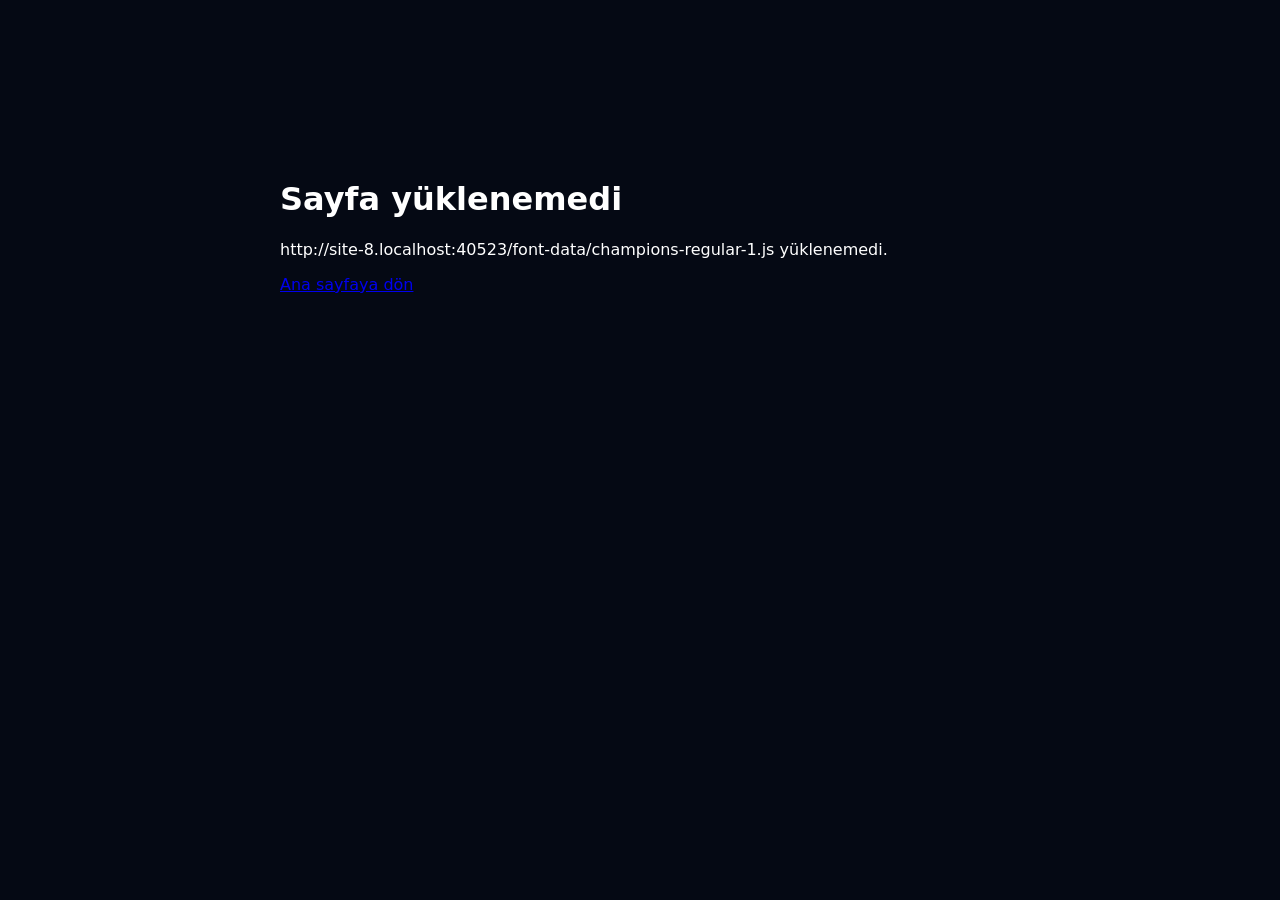
==== champions-league/tahmin/galatasaray/index.html @ d03a2a70 "Generate team prediction and average route pages" ====
<!doctype html>
<html lang="tr" class="route-loading">
<head>
  <meta charset="utf-8">
  <meta name="viewport" content="width=device-width, initial-scale=1">
  <base href="../../../">
  <meta name="theme-color" content="#07101f">
  <meta name="description" content="Takımın güncel UEFA lig aşaması maçlarını doğrudan tahmin edin.">
  <title>Takım Tahmini · UEFA Draw Simulator</title>
  <link rel="icon" type="image/png" href="crests/pools/uefa_logo.png">
  <link rel="apple-touch-icon" href="crests/pools/uefa_logo.png">
  <style>
    html.route-loading body { opacity: 0; }
    body { margin: 0; transition: opacity 120ms ease; background: #050914; color: #fff; }
    .route-error { max-width: 720px; margin: 15vh auto; padding: 24px; font-family: system-ui, sans-serif; }
  </style>
</head>
<body>
  <noscript>Bu tahmin sayfasının çalışması için JavaScript gereklidir.</noscript>
  <script src="prediction-route-shell.js"></script>
</body>
</html>
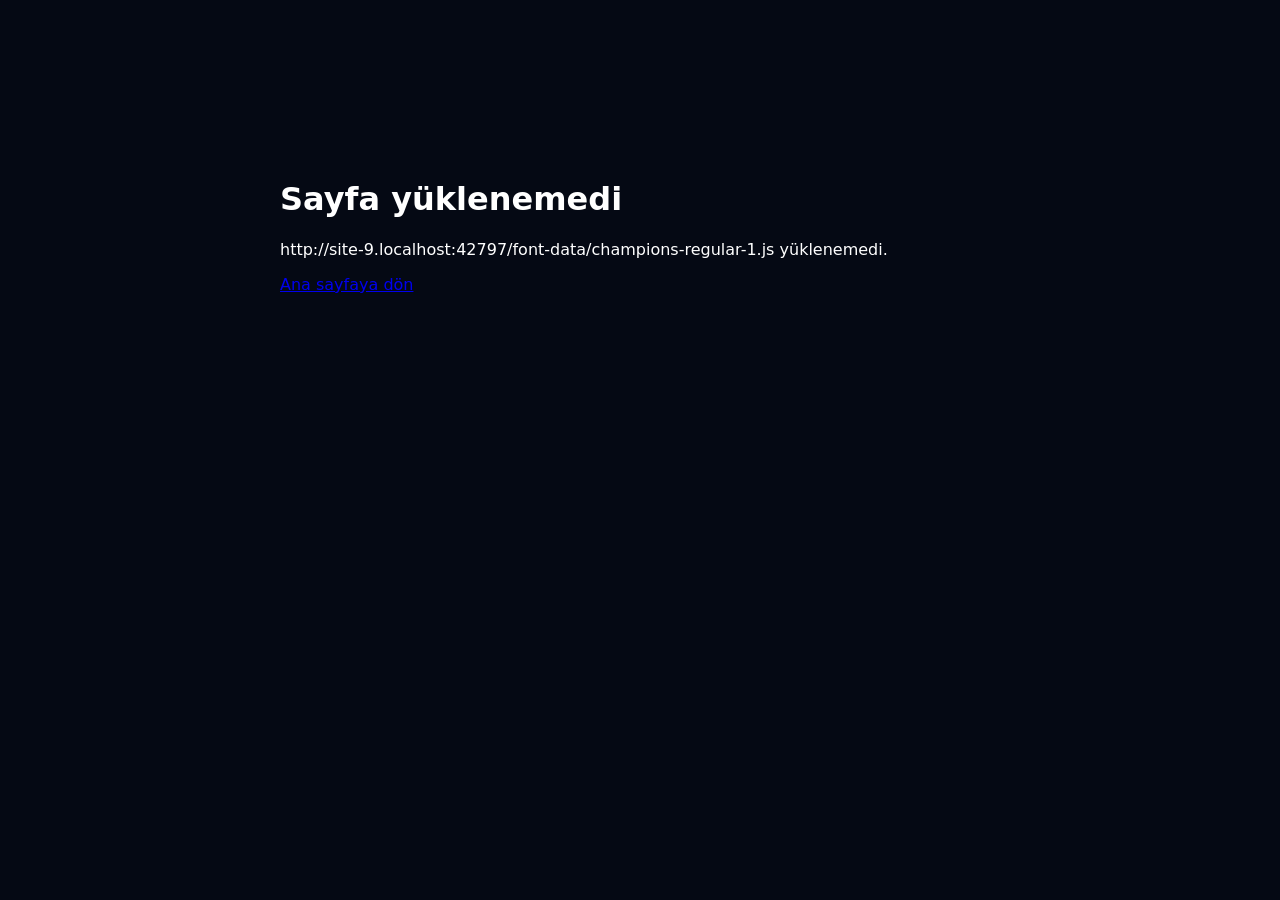
==== commit ed0f6c12: "Add Galatasaray social preview metadata" ====
--- a/champions-league/tahmin/galatasaray/index.html
+++ b/champions-league/tahmin/galatasaray/index.html
@@ -4,11 +4,23 @@
   <meta charset="utf-8">
   <meta name="viewport" content="width=device-width, initial-scale=1">
   <base href="../../../">
-  <meta name="theme-color" content="#07101f">
-  <meta name="description" content="Takımın güncel UEFA lig aşaması maçlarını doğrudan tahmin edin.">
-  <title>Takım Tahmini · UEFA Draw Simulator</title>
-  <link rel="icon" type="image/png" href="crests/pools/uefa_logo.png">
-  <link rel="apple-touch-icon" href="crests/pools/uefa_logo.png">
+  <meta name="theme-color" content="#022ae2">
+  <meta name="description" content="Galatasaray'ın UEFA Champions League lig aşaması maçlarını tahmin edin.">
+  <title>Galatasaray · Champions League Tahmini</title>
+  <link rel="canonical" href="https://urjiko.github.io/UEFA/champions-league/tahmin/galatasaray/">
+  <meta property="og:type" content="website">
+  <meta property="og:site_name" content="UEFA Draw Simulator">
+  <meta property="og:title" content="Galatasaray · Champions League Tahmini">
+  <meta property="og:description" content="Galatasaray'ın UEFA Champions League lig aşaması maçlarını tahmin et.">
+  <meta property="og:url" content="https://urjiko.github.io/UEFA/champions-league/tahmin/galatasaray/">
+  <meta property="og:image" content="https://urjiko.github.io/UEFA/crests/pools/champions/guaranteed/galatasaray.png">
+  <meta property="og:image:alt" content="Galatasaray logosu">
+  <meta name="twitter:card" content="summary">
+  <meta name="twitter:title" content="Galatasaray · Champions League Tahmini">
+  <meta name="twitter:description" content="Galatasaray'ın UEFA Champions League lig aşaması maçlarını tahmin et.">
+  <meta name="twitter:image" content="https://urjiko.github.io/UEFA/crests/pools/champions/guaranteed/galatasaray.png">
+  <link rel="icon" type="image/png" href="crests/pools/champions/guaranteed/galatasaray.png">
+  <link rel="apple-touch-icon" href="crests/pools/champions/guaranteed/galatasaray.png">
   <style>
     html.route-loading body { opacity: 0; }
     body { margin: 0; transition: opacity 120ms ease; background: #050914; color: #fff; }
